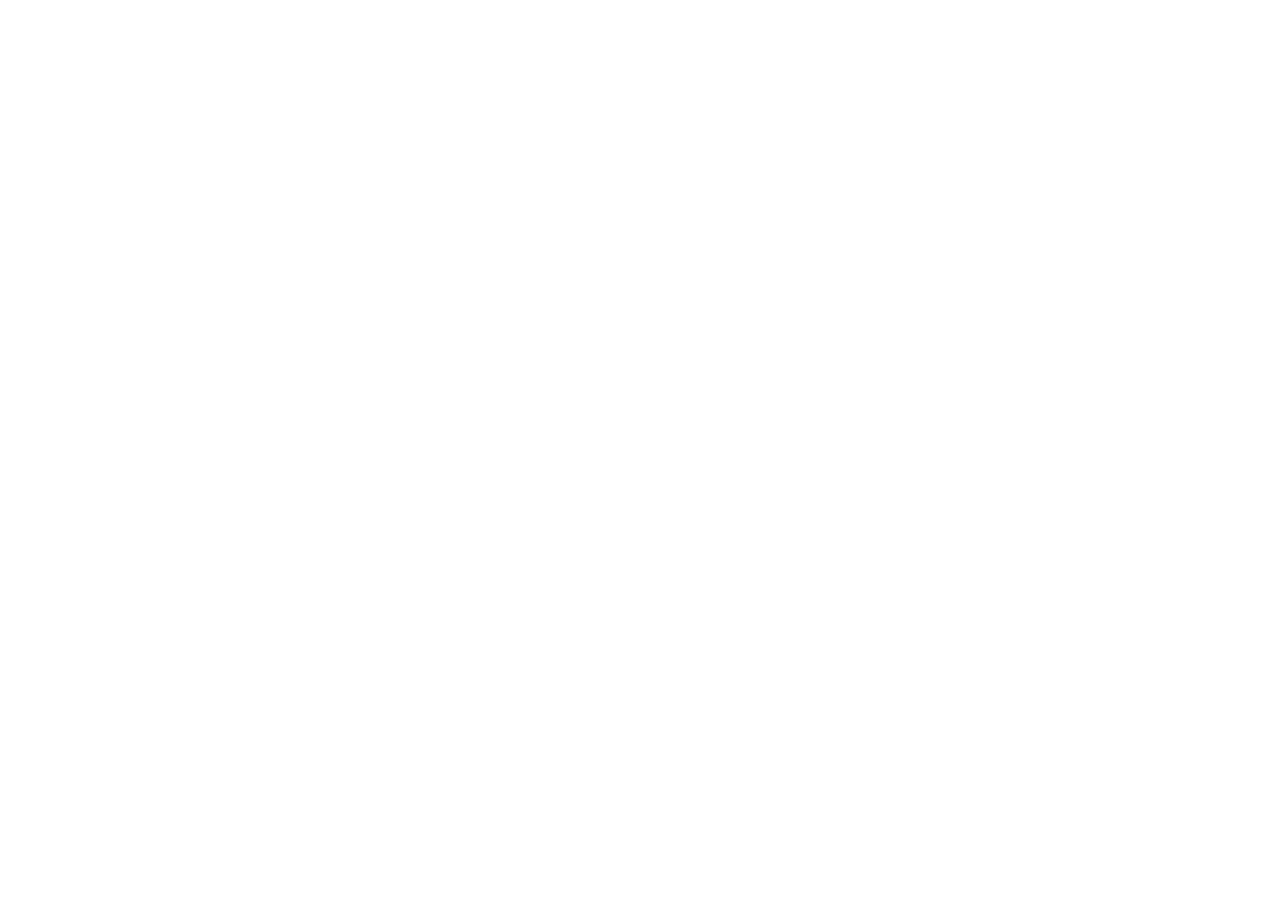
==== index.html @ eb67301d "[ADD] semantic tags + comments" ====
<!DOCTYPE html>
<html lang="en">
<head>
    <meta charset="UTF-8">
    <meta name="viewport" content="width=device-width, initial-scale=1.0">
    <title>Document</title>
</head>
<body>

    <header>
        <!-- INSERIRE PATTERN BOOLEANER + TITOLO H1 -->
    </header>

    <main>
        <!-- CORPO CENTRALE: 2 IMMAGINI, PARAGRAFO, UL, TABELLA, PARAGRAFO -->
    </main>

    <footer>
        <!-- "POTREBBERO INTERESSARTI" + 2 IMMAGINI -->
    </footer>
</body>
</html>
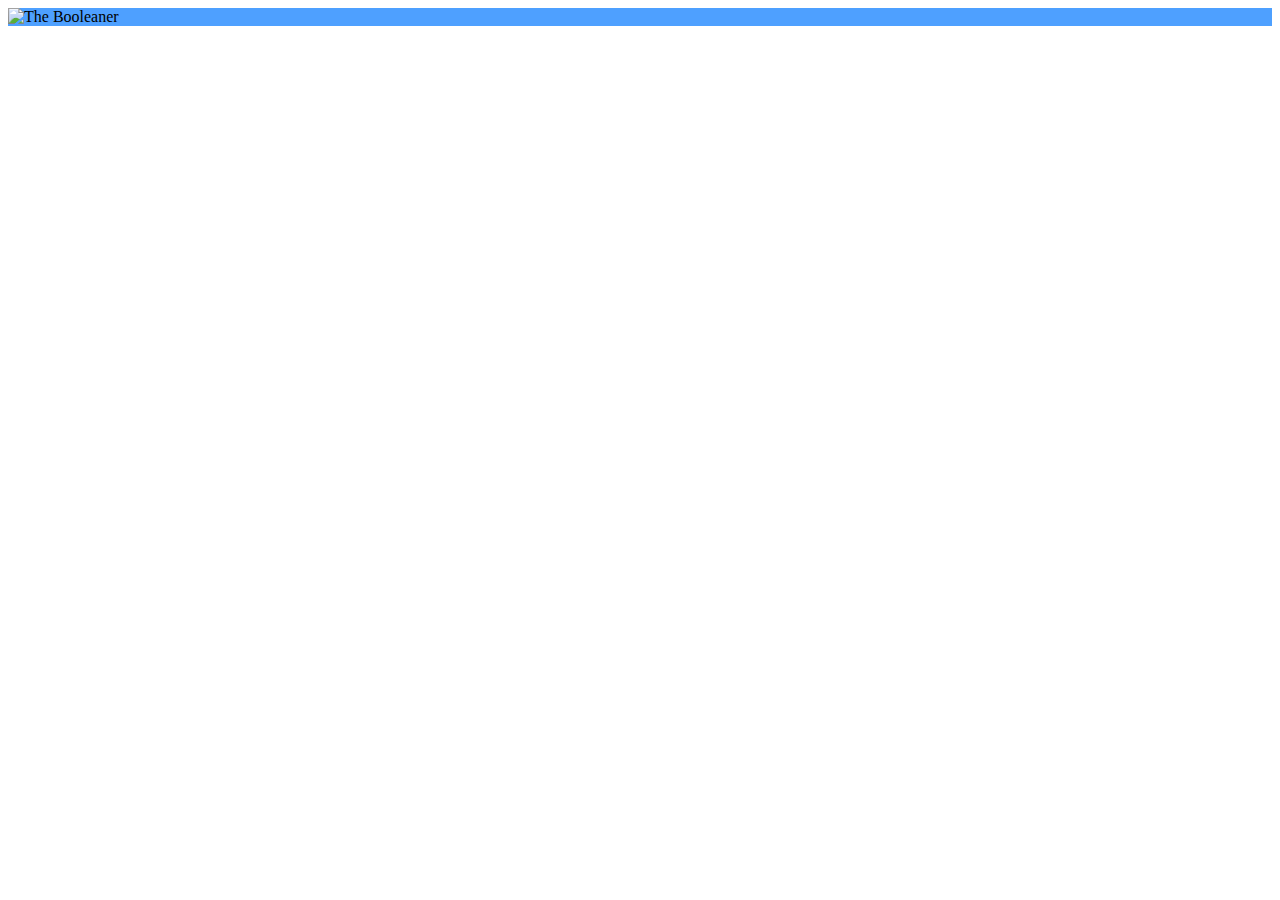
==== commit d6022e3b: "[UPD] header: added images + background" ====
--- a/index.html
+++ b/index.html
@@ -3,13 +3,16 @@
 <head>
     <meta charset="UTF-8">
     <meta name="viewport" content="width=device-width, initial-scale=1.0">
-    <title>Document</title>
+    <title>Booleaners</title>
+    <link rel="stylesheet" href="./style.css">
 </head>
 <body>
 
     <header>
         <!-- INSERIRE PATTERN BOOLEANER + TITOLO H1 -->
+            <img src="../img/logo.svg" alt="The Booleaner" height="100px">
     </header>
+
 
     <main>
         <!-- CORPO CENTRALE: 2 IMMAGINI, PARAGRAFO, UL, TABELLA, PARAGRAFO -->
--- a/style.css
+++ b/style.css
@@ -0,0 +1,13 @@
+* {
+    padding: 0;
+    border: 0;
+}
+
+
+header {
+    background-image: url("../img/pattern.png");
+    background-repeat: repeat-x;
+    background-size: auto 100%;
+    background-color: rgba(78, 160, 255, 30)
+  }
+  
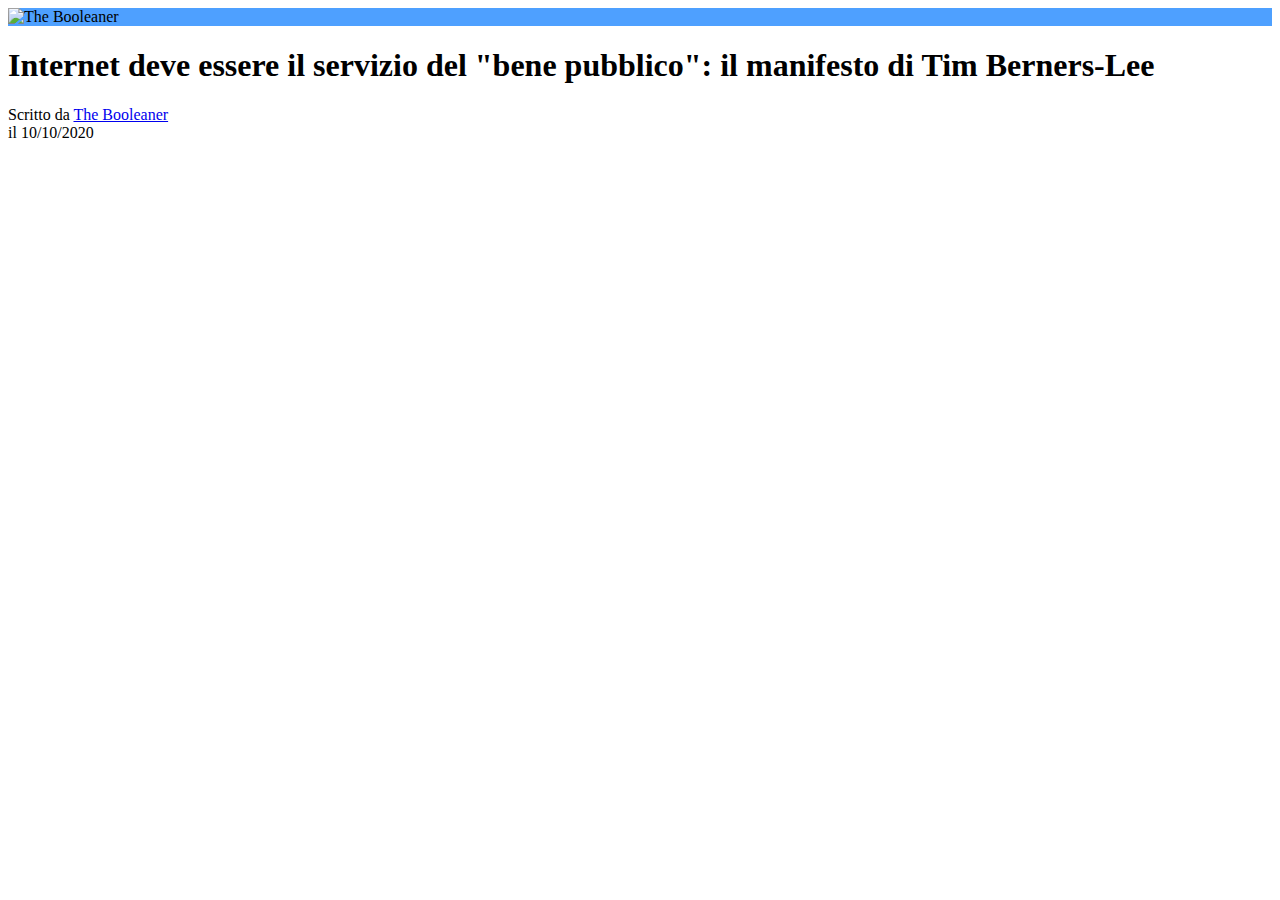
==== commit b3eaf74c: "[ADD] under header section" ====
--- a/index.html
+++ b/index.html
@@ -8,11 +8,17 @@
 </head>
 <body>
 
+    <!-- INSERIRE PATTERN BOOLEANER + TITOLO H1 -->
     <header>
-        <!-- INSERIRE PATTERN BOOLEANER + TITOLO H1 -->
-            <img src="../img/logo.svg" alt="The Booleaner" height="100px">
+        <img src="../img/logo.svg" alt="The Booleaner" height="100px">
     </header>
 
+    <!-- TITOLO H1 + SOTTOTITOLO -->
+    <h1>Internet deve essere il servizio del "bene pubblico": il manifesto di Tim Berners-Lee </h1>
+    <span>
+    Scritto da <a href="www.thebooleaner.com">The Booleaner</a><br>
+    il 10/10/2020
+    <span>
 
     <main>
         <!-- CORPO CENTRALE: 2 IMMAGINI, PARAGRAFO, UL, TABELLA, PARAGRAFO -->
--- a/style.css
+++ b/style.css
@@ -1,13 +1,14 @@
-* {
-    padding: 0;
-    border: 0;
+body {
+    padding: 0px;
+    border: 0px;
+    box-sizing: border-box;
 }
 
 
 header {
     background-image: url("../img/pattern.png");
-    background-repeat: repeat-x;
-    background-size: auto 100%;
+    background-repeat: repeat;
+    background-size: auto 200%;
     background-color: rgba(78, 160, 255, 30)
   }
   
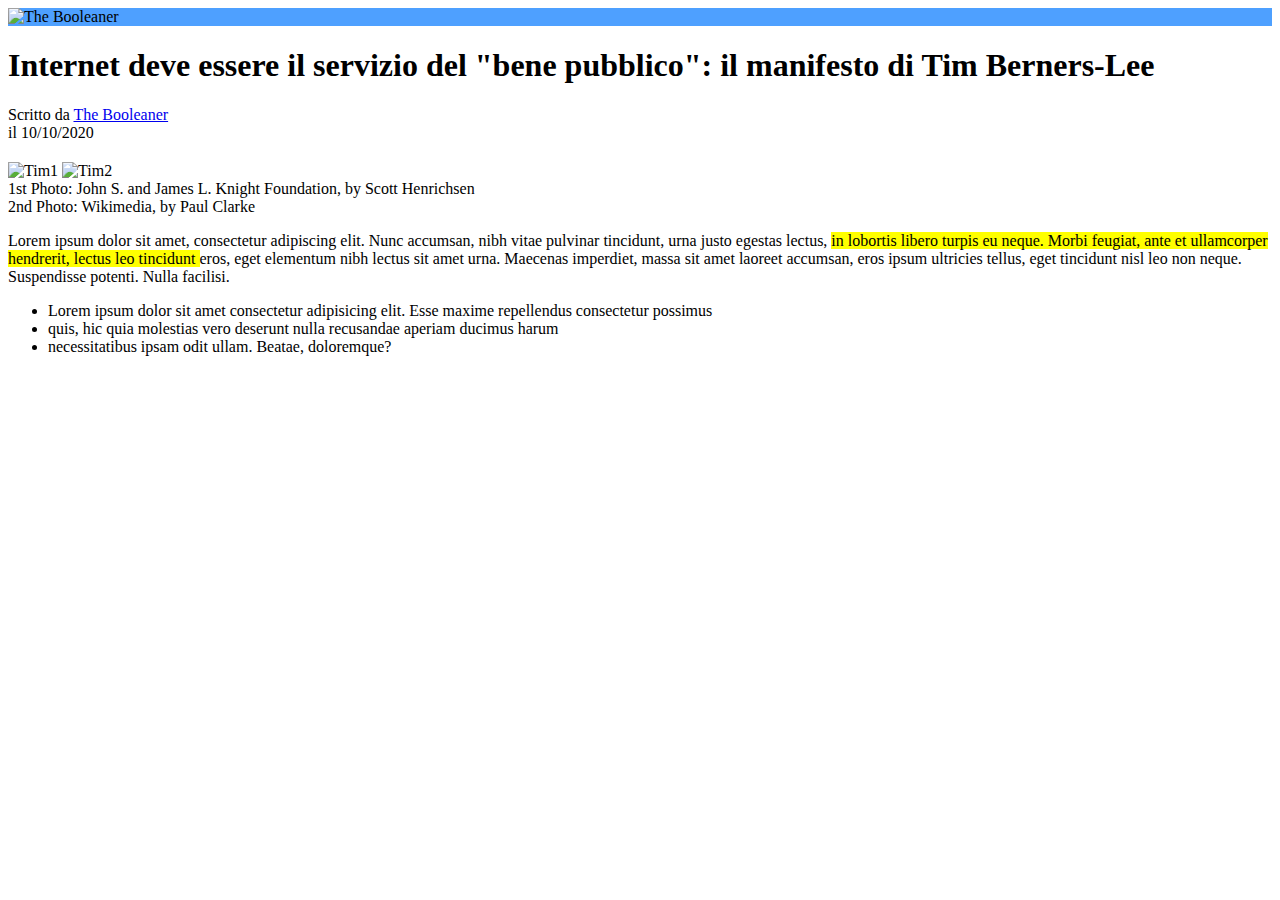
==== commit 4d87de72: "[UPD] main: added 2 img, <p> and <ul>" ====
--- a/index.html
+++ b/index.html
@@ -22,6 +22,31 @@
 
     <main>
         <!-- CORPO CENTRALE: 2 IMMAGINI, PARAGRAFO, UL, TABELLA, PARAGRAFO -->
+        
+        <div>
+        <img src="../img/tim-1.jpg" alt="Tim1">
+        <img src="../img/tim-2.jpg" alt="Tim2">
+        </div>
+
+        <span id="timimginfo">1st Photo: John S. and James L. Knight Foundation, by Scott Henrichsen <br>
+        2nd Photo: Wikimedia, by Paul Clarke</span>
+
+        <p>
+            Lorem ipsum dolor sit amet, consectetur adipiscing elit. Nunc accumsan, nibh vitae pulvinar tincidunt, urna justo egestas lectus, <span>in lobortis libero turpis eu neque. Morbi feugiat, ante et ullamcorper hendrerit, lectus leo tincidunt </span> eros, eget elementum nibh lectus sit amet urna. Maecenas imperdiet, massa sit amet laoreet accumsan, eros ipsum ultricies tellus, eget tincidunt nisl leo non neque. Suspendisse potenti. Nulla facilisi. 
+        </p>
+
+        <ul>
+            <li>
+                Lorem ipsum dolor sit amet consectetur adipisicing elit. Esse maxime repellendus consectetur possimus 
+            </li>
+            <li>
+                quis, hic quia molestias vero deserunt nulla recusandae aperiam ducimus harum
+            </li>
+            <li>
+                necessitatibus ipsam odit ullam. Beatae, doloremque?
+            </li>
+        </ul>
+
     </main>
 
     <footer>
--- a/style.css
+++ b/style.css
@@ -12,3 +12,14 @@
     background-color: rgba(78, 160, 255, 30)
   }
   
+main {
+    margin-top: 20px;
+}
+
+.timimginfo {
+
+}
+
+p span {
+    background-color: yellow;
+}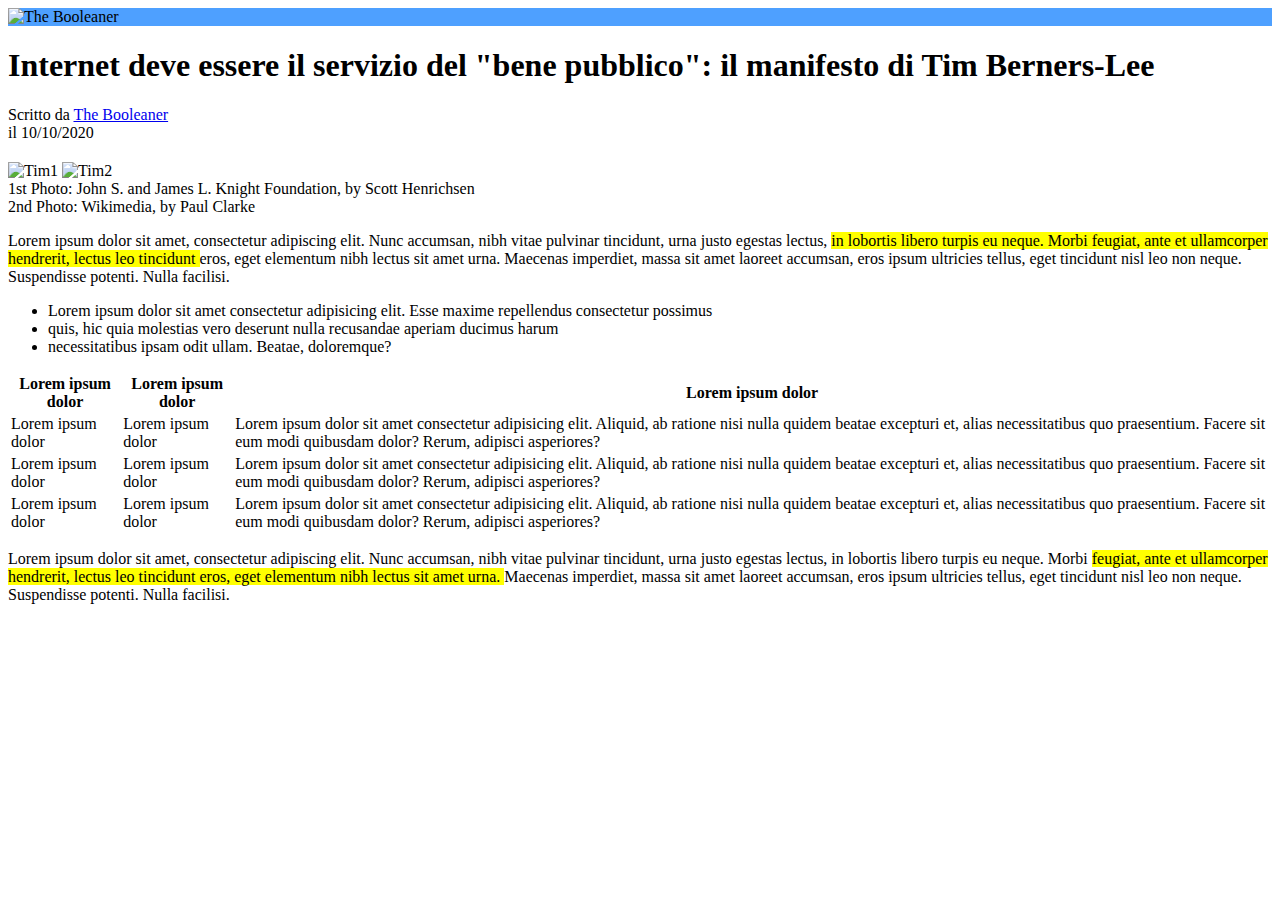
==== commit fafae537: "[UPD] main: added table and <p>" ====
--- a/index.html
+++ b/index.html
@@ -47,6 +47,37 @@
             </li>
         </ul>
 
+        <table>
+            <thead>
+                <tr>
+                    <th>Lorem ipsum dolor</th>
+                    <th>Lorem ipsum dolor</th>
+                    <th>Lorem ipsum dolor</th>
+                </tr>
+            </thead>
+            <tbody>
+                <tr>
+                    <td>Lorem ipsum dolor</td>
+                    <td>Lorem ipsum dolor</td>
+                    <td>Lorem ipsum dolor sit amet consectetur adipisicing elit. Aliquid, ab ratione nisi nulla quidem beatae excepturi et, alias necessitatibus quo praesentium. Facere sit eum modi quibusdam dolor? Rerum, adipisci asperiores?</td>
+                </tr>
+                <tr>
+                    <td>Lorem ipsum dolor</td>
+                    <td>Lorem ipsum dolor</td>
+                    <td>Lorem ipsum dolor sit amet consectetur adipisicing elit. Aliquid, ab ratione nisi nulla quidem beatae excepturi et, alias necessitatibus quo praesentium. Facere sit eum modi quibusdam dolor? Rerum, adipisci asperiores?</td>
+                </tr>
+                <tr>
+                    <td>Lorem ipsum dolor</td>
+                    <td>Lorem ipsum dolor</td>
+                    <td>Lorem ipsum dolor sit amet consectetur adipisicing elit. Aliquid, ab ratione nisi nulla quidem beatae excepturi et, alias necessitatibus quo praesentium. Facere sit eum modi quibusdam dolor? Rerum, adipisci asperiores?</td>
+                </tr>
+            </tbody>
+        </table>
+
+        <p>
+            Lorem ipsum dolor sit amet, consectetur adipiscing elit. Nunc accumsan, nibh vitae pulvinar tincidunt, urna justo egestas lectus, in lobortis libero turpis eu neque. Morbi <span>feugiat, ante et ullamcorper hendrerit, lectus leo tincidunt  eros, eget elementum nibh lectus sit amet urna. </span> Maecenas imperdiet, massa sit amet laoreet accumsan, eros ipsum ultricies tellus, eget tincidunt nisl leo non neque. Suspendisse potenti. Nulla facilisi. 
+        </p>
+
     </main>
 
     <footer>
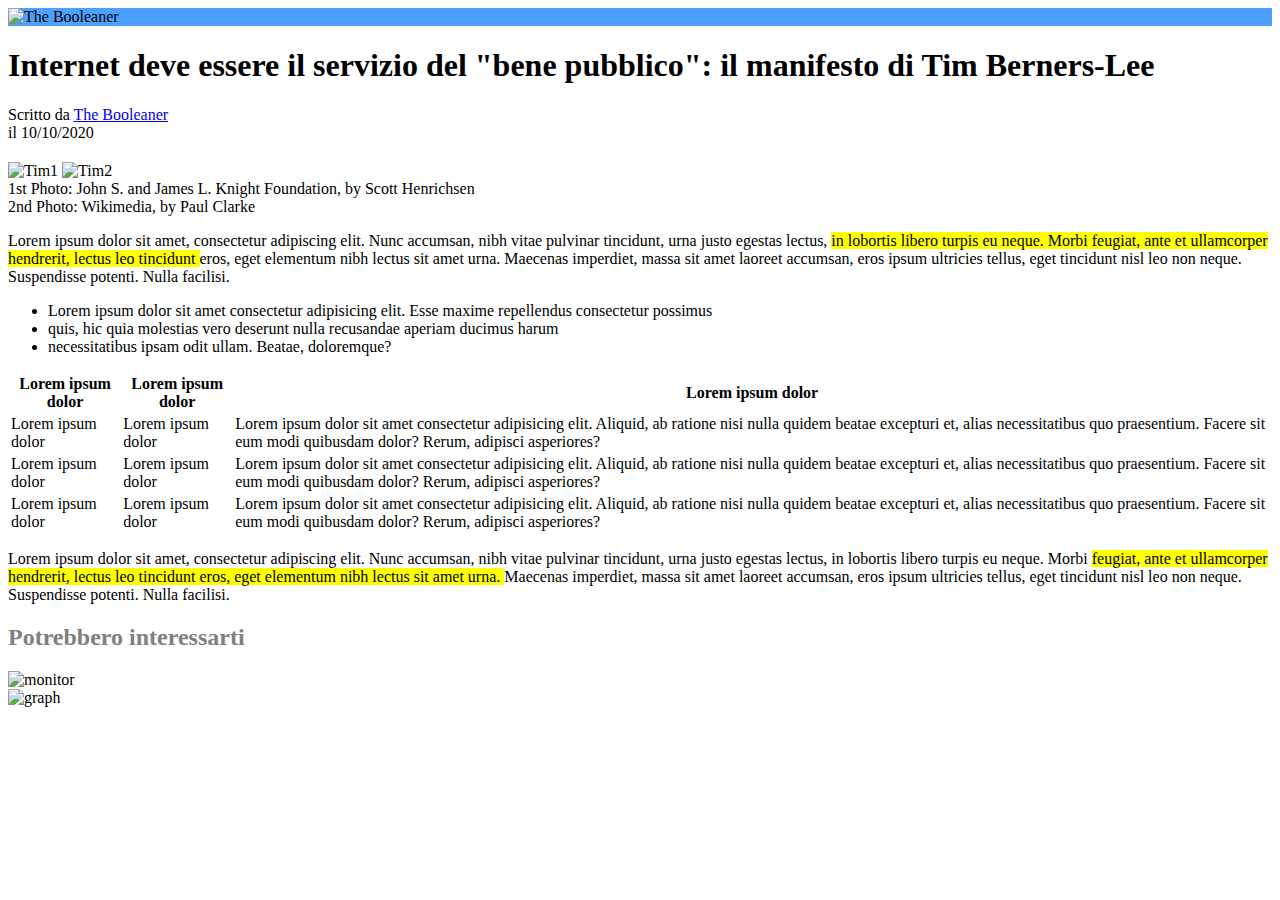
==== commit df1b89e9: "[UPD] footer: <h2> and 2 <img>" ====
--- a/index.html
+++ b/index.html
@@ -82,6 +82,13 @@
 
     <footer>
         <!-- "POTREBBERO INTERESSARTI" + 2 IMMAGINI -->
+        <h2>Potrebbero interessarti</h2>
+        <div id="footer1">
+            <img src="../img/monitor.jpg" alt="monitor">
+        </div>
+        <div id="footer2">
+            <img src="../img/graph.jpg" alt="graph">
+        </div>
     </footer>
 </body>
 </html>--- a/style.css
+++ b/style.css
@@ -22,4 +22,8 @@
 
 p span {
     background-color: yellow;
+}
+
+footer h2 {
+    color: grey;
 }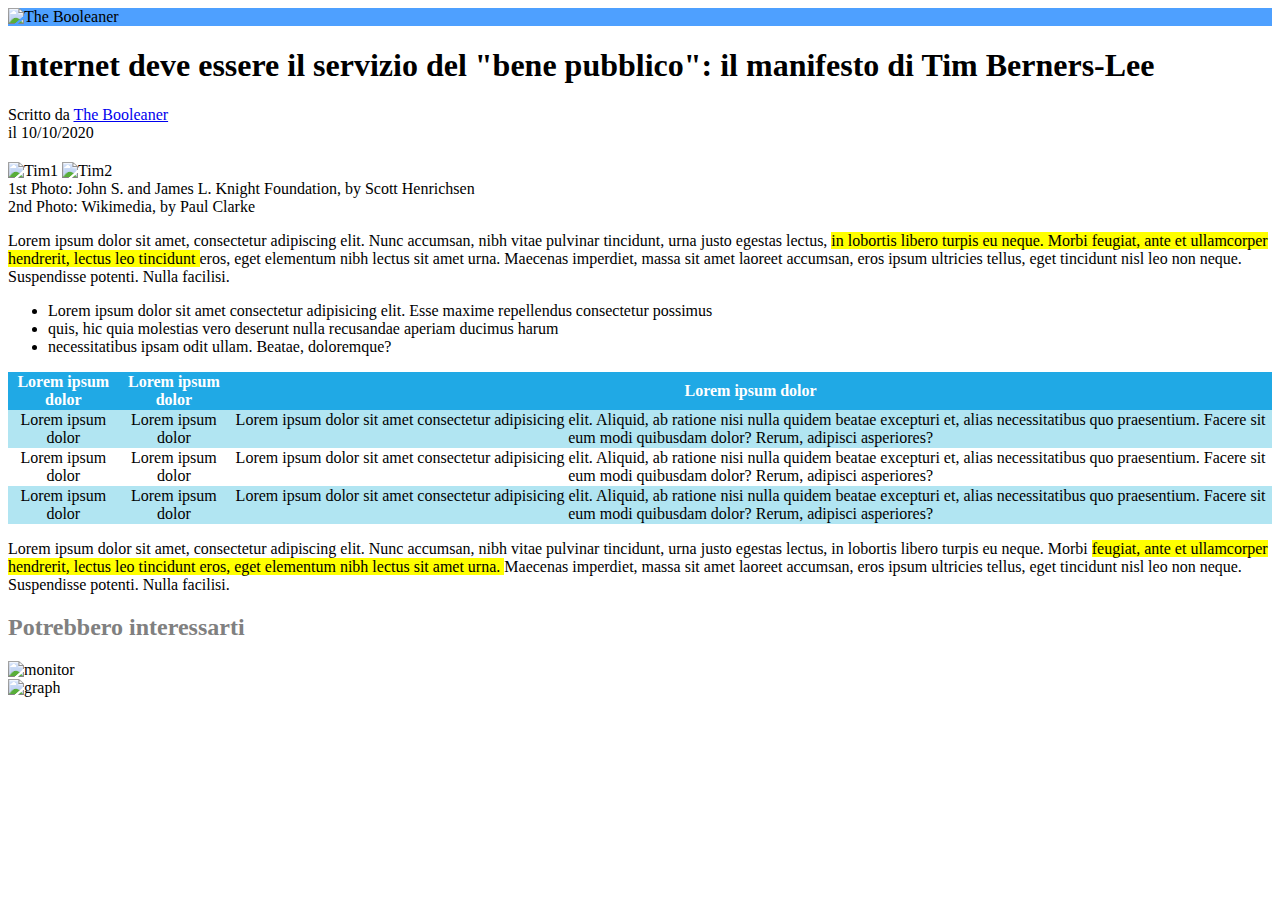
==== commit b648c1f6: "[FIX] table colored" ====
--- a/index.html
+++ b/index.html
@@ -10,22 +10,24 @@
 
     <!-- INSERIRE PATTERN BOOLEANER + TITOLO H1 -->
     <header>
-        <img src="../img/logo.svg" alt="The Booleaner" height="100px">
+        <img src="../img/logo.svg" alt="The Booleaner">
     </header>
 
-    <!-- TITOLO H1 + SOTTOTITOLO -->
-    <h1>Internet deve essere il servizio del "bene pubblico": il manifesto di Tim Berners-Lee </h1>
-    <span>
-    Scritto da <a href="www.thebooleaner.com">The Booleaner</a><br>
-    il 10/10/2020
-    <span>
+        <!-- TITOLO H1 + SOTTOTITOLO -->
+        <h1>
+            Internet deve essere il servizio del "bene pubblico": il manifesto di Tim Berners-Lee
+        </h1>
+        <span>
+            Scritto da <a href="www.thebooleaner.com">The Booleaner</a><br>
+            il 10/10/2020
+        <span>
 
     <main>
         <!-- CORPO CENTRALE: 2 IMMAGINI, PARAGRAFO, UL, TABELLA, PARAGRAFO -->
         
         <div>
-        <img src="../img/tim-1.jpg" alt="Tim1">
-        <img src="../img/tim-2.jpg" alt="Tim2">
+            <img src="../img/tim-1.jpg" alt="Tim1">
+            <img src="../img/tim-2.jpg" alt="Tim2">
         </div>
 
         <span id="timimginfo">1st Photo: John S. and James L. Knight Foundation, by Scott Henrichsen <br>
@@ -56,7 +58,7 @@
                 </tr>
             </thead>
             <tbody>
-                <tr>
+                <tr class="azuretr">
                     <td>Lorem ipsum dolor</td>
                     <td>Lorem ipsum dolor</td>
                     <td>Lorem ipsum dolor sit amet consectetur adipisicing elit. Aliquid, ab ratione nisi nulla quidem beatae excepturi et, alias necessitatibus quo praesentium. Facere sit eum modi quibusdam dolor? Rerum, adipisci asperiores?</td>
@@ -66,7 +68,7 @@
                     <td>Lorem ipsum dolor</td>
                     <td>Lorem ipsum dolor sit amet consectetur adipisicing elit. Aliquid, ab ratione nisi nulla quidem beatae excepturi et, alias necessitatibus quo praesentium. Facere sit eum modi quibusdam dolor? Rerum, adipisci asperiores?</td>
                 </tr>
-                <tr>
+                <tr class="azuretr">
                     <td>Lorem ipsum dolor</td>
                     <td>Lorem ipsum dolor</td>
                     <td>Lorem ipsum dolor sit amet consectetur adipisicing elit. Aliquid, ab ratione nisi nulla quidem beatae excepturi et, alias necessitatibus quo praesentium. Facere sit eum modi quibusdam dolor? Rerum, adipisci asperiores?</td>
@@ -90,5 +92,6 @@
             <img src="../img/graph.jpg" alt="graph">
         </div>
     </footer>
+
 </body>
 </html>--- a/style.css
+++ b/style.css
@@ -2,6 +2,7 @@
     padding: 0px;
     border: 0px;
     box-sizing: border-box;
+    text-align: left;
 }
 
 
@@ -10,7 +11,12 @@
     background-repeat: repeat;
     background-size: auto 200%;
     background-color: rgba(78, 160, 255, 30)
-  }
+}
+
+header img {
+    height: 100px;
+}
+
   
 main {
     margin-top: 20px;
@@ -24,6 +30,22 @@
     background-color: yellow;
 }
 
+table {
+    width: 100%;
+    text-align: center;
+    border-collapse: collapse;
+    padding: auto;
+}
+
+thead {
+    color: white;
+    background-color: rgb(32, 169, 229);
+}
+
+.azuretr {
+    background-color: rgb(177, 229, 242);
+}
+
 footer h2 {
     color: grey;
 }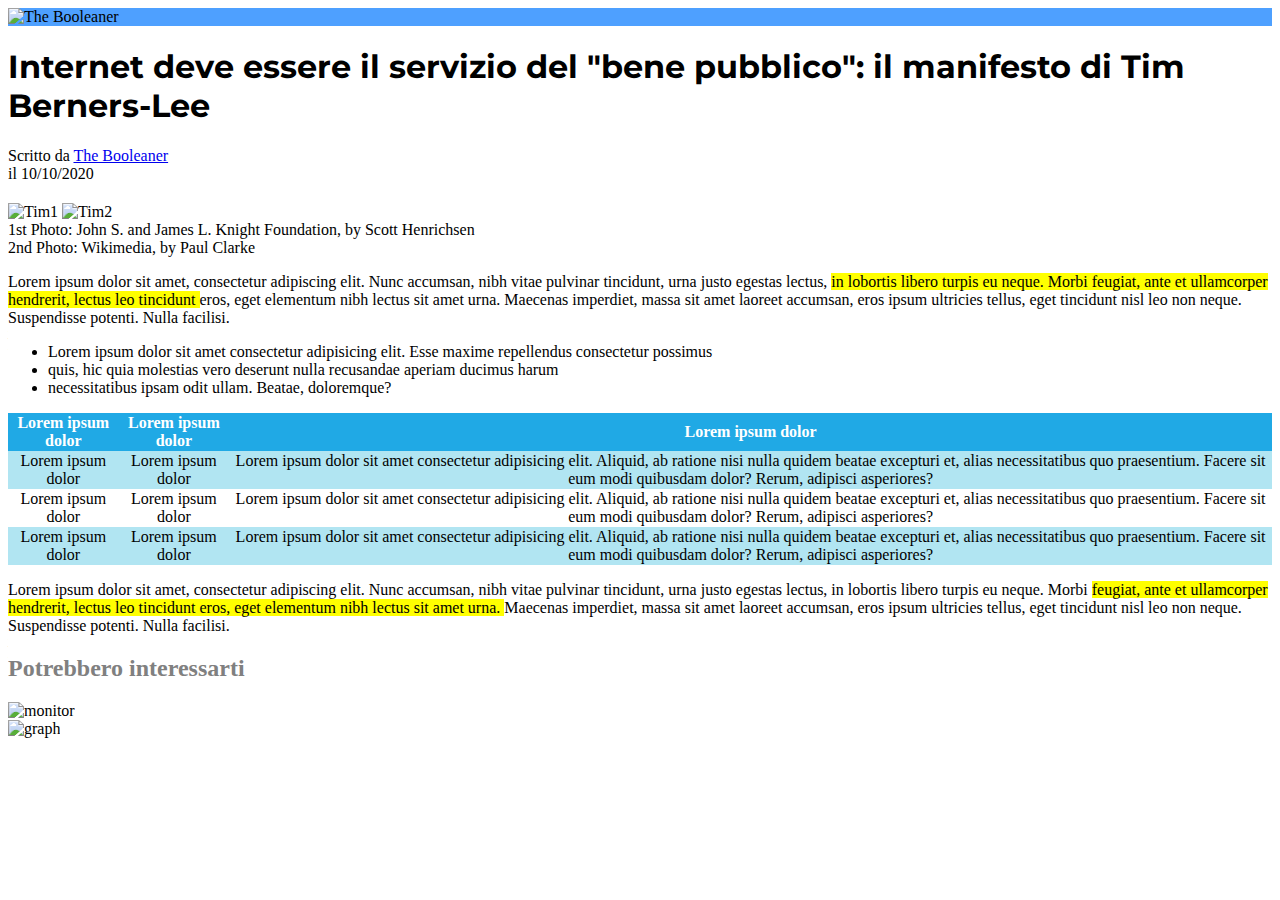
==== commit defc56d6: "[FIX] linked font Montserrat in <head> + changed <h1> font family" ====
--- a/index.html
+++ b/index.html
@@ -5,6 +5,9 @@
     <meta name="viewport" content="width=device-width, initial-scale=1.0">
     <title>Booleaners</title>
     <link rel="stylesheet" href="./style.css">
+    <link rel="preconnect" href="https://fonts.googleapis.com">
+    <link rel="preconnect" href="https://fonts.gstatic.com" crossorigin>
+    <link href="https://fonts.googleapis.com/css2?family=Montserrat:ital,wght@0,100..900;1,100..900&display=swap" rel="stylesheet">
 </head>
 <body>
 
--- a/style.css
+++ b/style.css
@@ -15,6 +15,10 @@
 
 header img {
     height: 100px;
+}
+
+h1 {
+    font-family: Montserrat;
 }
 
   
